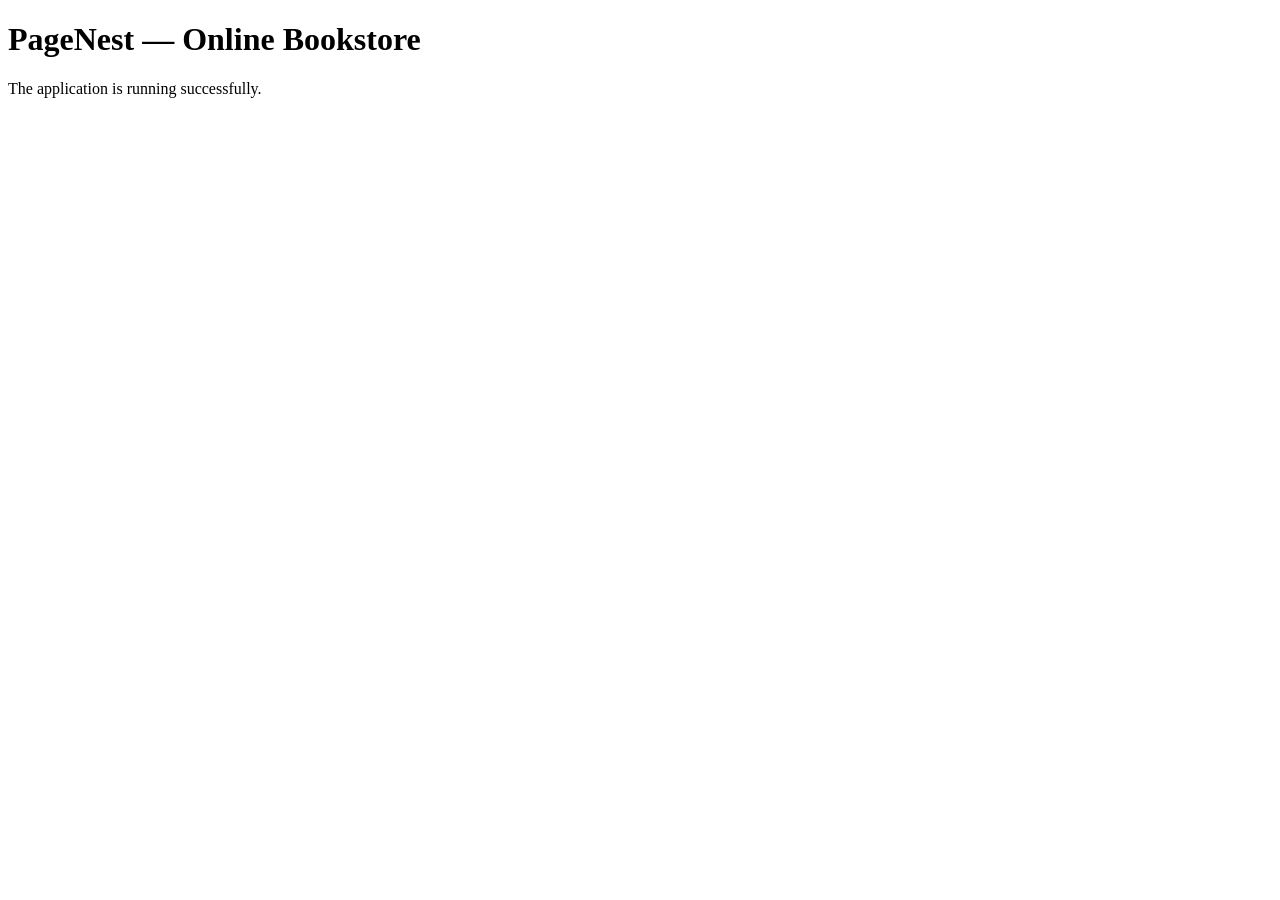
==== src/main/resources/templates/index.html @ 5fdab847 "Bootstrap Spring Boot PageNest skeleton Initialize the PageNest project with a Maven-based Spring Bo" ====
<!DOCTYPE html>
<html lang="en" xmlns:th="http://www.thymeleaf.org">
<head>
    <meta charset="UTF-8">
    <meta name="viewport" content="width=device-width, initial-scale=1.0">
    <title>PageNest</title>
    <link rel="stylesheet" th:href="@{/css/style.css}" href="/css/style.css">
</head>
<body>
    <main class="welcome">
        <h1>PageNest — Online Bookstore</h1>
        <p>The application is running successfully.</p>
    </main>
    <script th:src="@{/js/app.js}" src="/js/app.js"></script>
</body>
</html>
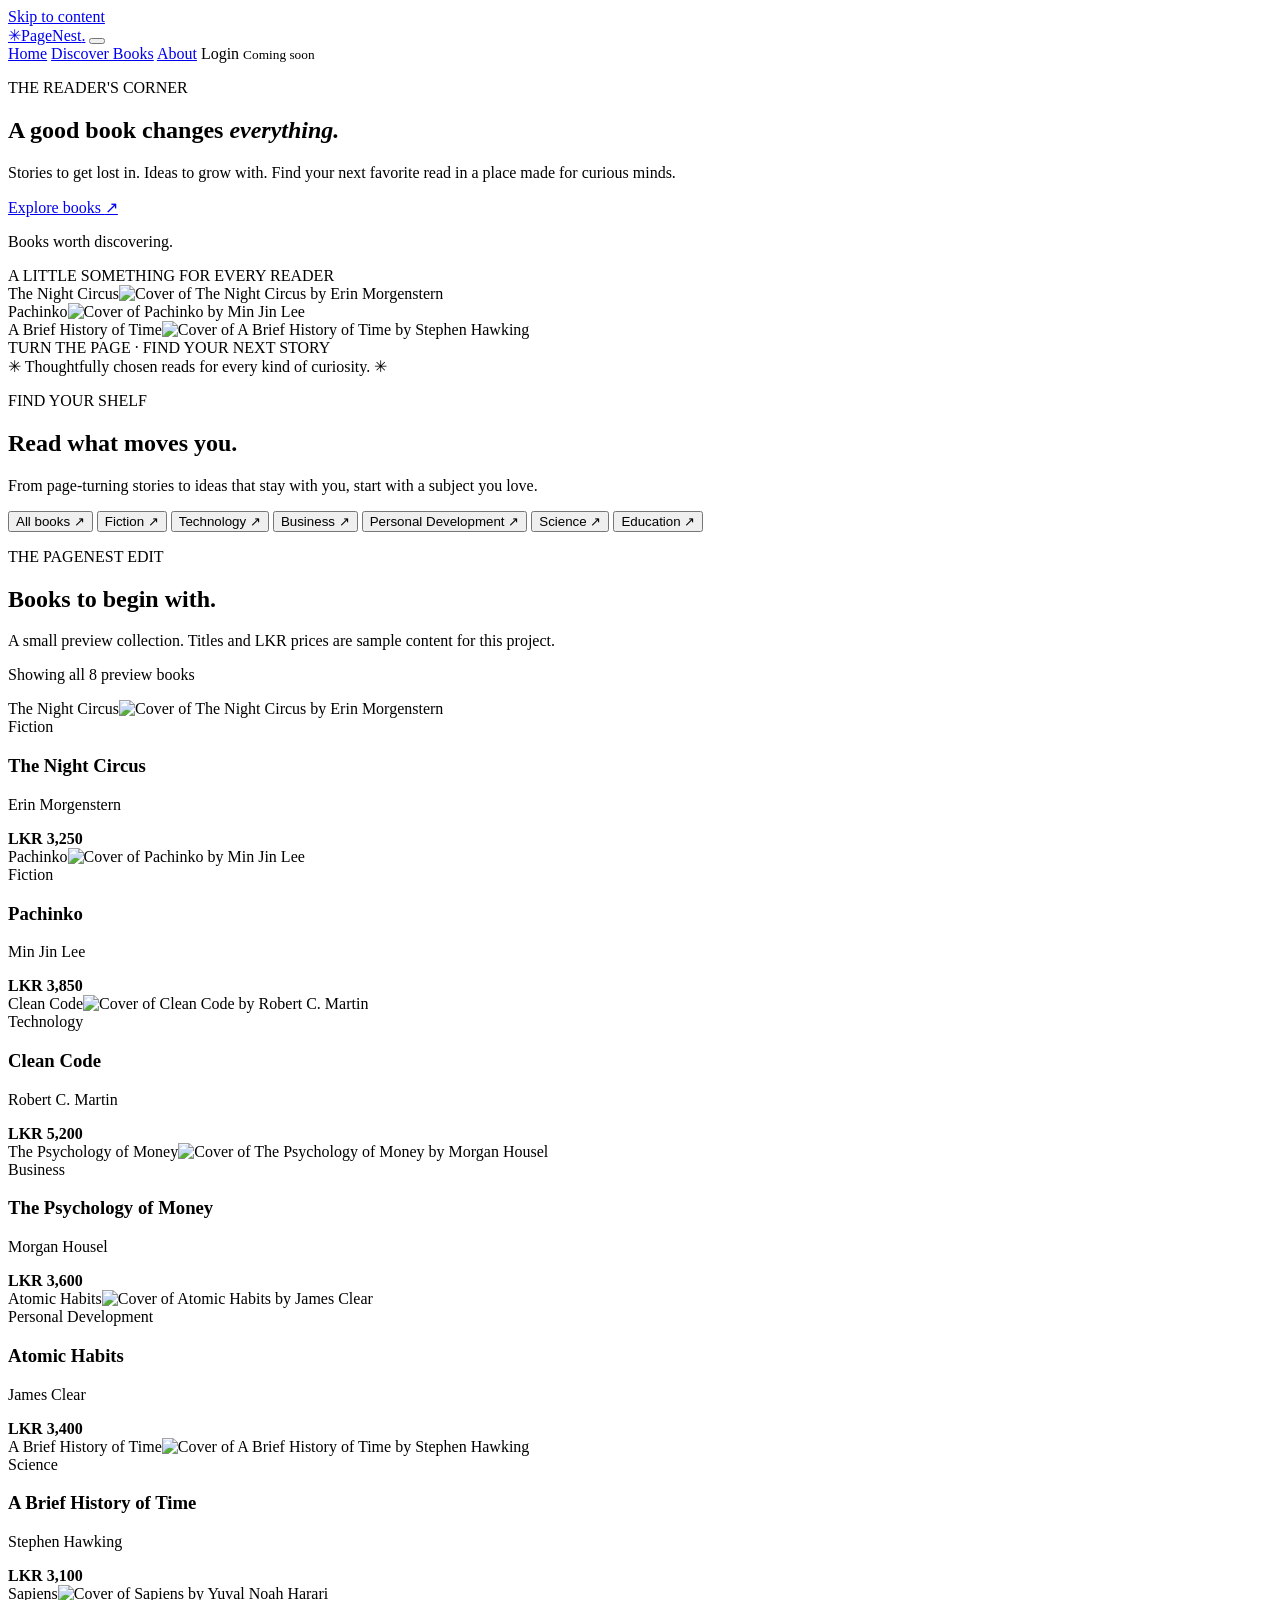
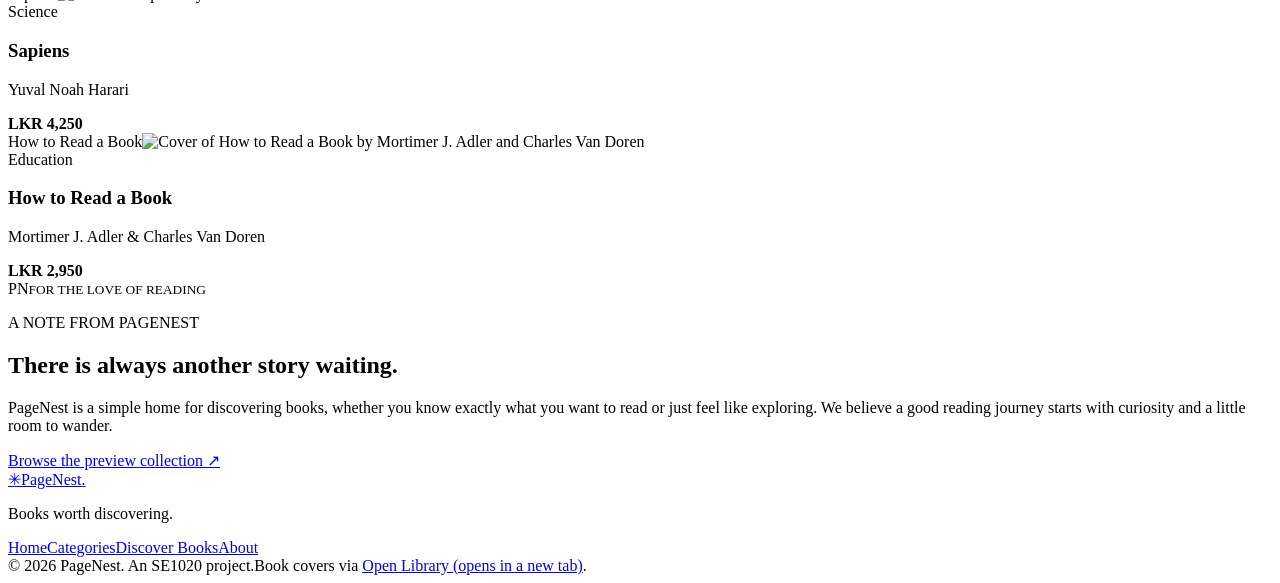
==== commit da484db6: "add customer book catalog and details" ====
--- a/src/main/resources/templates/index.html
+++ b/src/main/resources/templates/index.html
@@ -3,14 +3,85 @@
 <head>
     <meta charset="UTF-8">
     <meta name="viewport" content="width=device-width, initial-scale=1.0">
-    <title>PageNest</title>
+    <meta name="theme-color" content="#193d32">
+    <meta name="description" content="PageNest: books worth discovering. Explore stories and ideas for every kind of reader.">
+    <title>PageNest | Books worth discovering</title>
     <link rel="stylesheet" th:href="@{/css/style.css}" href="/css/style.css">
+    <script defer th:src="@{/js/app.js}" src="/js/app.js"></script>
 </head>
 <body>
-    <main class="welcome">
-        <h1>PageNest — Online Bookstore</h1>
-        <p>The application is running successfully.</p>
+    <a class="skip-link" href="#main-content">Skip to content</a>
+    <header class="site-header" id="home">
+        <div class="container header-inner">
+            <a class="brand" href="#home" aria-label="PageNest, back to top"><span class="brand-icon" aria-hidden="true">✳</span>PageNest<span class="brand-dot">.</span></a>
+            <button class="menu-toggle" type="button" aria-controls="primary-navigation" aria-expanded="false" aria-label="Open menu"><span></span><span></span><span></span></button>
+            <nav class="primary-navigation" id="primary-navigation" aria-label="Primary navigation">
+                <a href="#home" aria-current="page">Home</a>
+                <a href="#featured">Discover Books</a>
+                <a href="#about">About</a>
+                <span class="coming-soon" aria-label="Login is coming soon">Login <small>Coming soon</small></span>
+            </nav>
+        </div>
+    </header>
+
+    <main id="main-content">
+        <section class="hero" aria-labelledby="hero-title">
+            <div class="container hero-grid">
+                <div class="hero-copy">
+                    <p class="eyebrow">THE READER'S CORNER</p>
+                    <h1 id="hero-title">A good book changes <em>everything.</em></h1>
+                    <p class="hero-description">Stories to get lost in. Ideas to grow with. Find your next favorite read in a place made for curious minds.</p>
+                    <a class="primary-cta" href="#featured">Explore books <span aria-hidden="true">↗</span></a>
+                    <p class="hero-tagline">Books worth discovering.</p>
+                </div>
+                <div class="hero-art" role="group" aria-label="A selection of books from the PageNest preview collection">
+                    <span class="hero-art-label">A LITTLE SOMETHING FOR EVERY READER</span>
+                    <div class="hero-book hero-book-one"><span aria-hidden="true">The Night Circus</span><img data-cover-image src="https://covers.openlibrary.org/b/id/8773134-M.jpg?default=false" alt="Cover of The Night Circus by Erin Morgenstern" width="180" height="270"></div>
+                    <div class="hero-book hero-book-two"><span aria-hidden="true">Pachinko</span><img data-cover-image src="https://covers.openlibrary.org/b/id/8044605-M.jpg?default=false" alt="Cover of Pachinko by Min Jin Lee" width="220" height="330"></div>
+                    <div class="hero-book hero-book-three"><span aria-hidden="true">A Brief History of Time</span><img data-cover-image src="https://covers.openlibrary.org/b/id/10432365-M.jpg?default=false" alt="Cover of A Brief History of Time by Stephen Hawking" width="180" height="270"></div>
+                    <span class="hero-art-footer">TURN THE PAGE · FIND YOUR NEXT STORY</span>
+                </div>
+            </div>
+        </section>
+
+        <div class="reading-note"><div class="container"><span aria-hidden="true">✳</span> Thoughtfully chosen reads for every kind of curiosity. <span aria-hidden="true">✳</span></div></div>
+
+        <section class="categories section-space" id="categories" aria-labelledby="categories-title">
+            <div class="container">
+                <div class="section-heading"><div><p class="eyebrow">FIND YOUR SHELF</p><h2 id="categories-title">Read what moves you.</h2></div><p>From page-turning stories to ideas that stay with you, start with a subject you love.</p></div>
+                <div class="category-list" role="group" aria-label="Filter preview books by category">
+                    <button class="category-button is-active" type="button" data-category="all" aria-pressed="true">All books <span aria-hidden="true">↗</span></button>
+                    <button class="category-button" type="button" data-category="fiction" aria-pressed="false">Fiction <span aria-hidden="true">↗</span></button>
+                    <button class="category-button" type="button" data-category="technology" aria-pressed="false">Technology <span aria-hidden="true">↗</span></button>
+                    <button class="category-button" type="button" data-category="business" aria-pressed="false">Business <span aria-hidden="true">↗</span></button>
+                    <button class="category-button" type="button" data-category="personal-development" aria-pressed="false">Personal Development <span aria-hidden="true">↗</span></button>
+                    <button class="category-button" type="button" data-category="science" aria-pressed="false">Science <span aria-hidden="true">↗</span></button>
+                    <button class="category-button" type="button" data-category="education" aria-pressed="false">Education <span aria-hidden="true">↗</span></button>
+                </div>
+            </div>
+        </section>
+
+        <section class="featured section-space" id="featured" aria-labelledby="featured-title">
+            <div class="container">
+                <div class="section-heading"><div><p class="eyebrow">THE PAGENEST EDIT</p><h2 id="featured-title">Books to begin with.</h2></div><p>A small preview collection. Titles and LKR prices are sample content for this project.</p></div>
+                <p class="results-note" id="results-note" role="status" aria-live="polite">Showing all 8 preview books</p>
+                <!-- Demo books are grouped here until a later milestone provides backend data. -->
+                <div class="book-grid">
+                    <article class="book-card" data-book-category="fiction"><div class="book-cover cover-one"><span class="cover-fallback">The Night Circus</span><img data-cover-image src="https://covers.openlibrary.org/b/id/8773134-M.jpg?default=false" alt="Cover of The Night Circus by Erin Morgenstern" loading="lazy" width="240" height="360"></div><div class="book-info"><span class="book-genre">Fiction</span><h3>The Night Circus</h3><p>Erin Morgenstern</p><strong>LKR 3,250</strong></div></article>
+                    <article class="book-card" data-book-category="fiction"><div class="book-cover cover-two"><span class="cover-fallback">Pachinko</span><img data-cover-image src="https://covers.openlibrary.org/b/id/8044605-M.jpg?default=false" alt="Cover of Pachinko by Min Jin Lee" loading="lazy" width="240" height="360"></div><div class="book-info"><span class="book-genre">Fiction</span><h3>Pachinko</h3><p>Min Jin Lee</p><strong>LKR 3,850</strong></div></article>
+                    <article class="book-card" data-book-category="technology"><div class="book-cover cover-three"><span class="cover-fallback">Clean Code</span><img data-cover-image src="https://covers.openlibrary.org/b/id/8065615-M.jpg?default=false" alt="Cover of Clean Code by Robert C. Martin" loading="lazy" width="240" height="360"></div><div class="book-info"><span class="book-genre">Technology</span><h3>Clean Code</h3><p>Robert C. Martin</p><strong>LKR 5,200</strong></div></article>
+                    <article class="book-card" data-book-category="business"><div class="book-cover cover-four"><span class="cover-fallback">The Psychology of Money</span><img data-cover-image src="https://covers.openlibrary.org/b/id/10389354-M.jpg?default=false" alt="Cover of The Psychology of Money by Morgan Housel" loading="lazy" width="240" height="360"></div><div class="book-info"><span class="book-genre">Business</span><h3>The Psychology of Money</h3><p>Morgan Housel</p><strong>LKR 3,600</strong></div></article>
+                    <article class="book-card" data-book-category="personal-development"><div class="book-cover cover-five"><span class="cover-fallback">Atomic Habits</span><img data-cover-image src="https://covers.openlibrary.org/b/id/12539702-M.jpg?default=false" alt="Cover of Atomic Habits by James Clear" loading="lazy" width="240" height="360"></div><div class="book-info"><span class="book-genre">Personal Development</span><h3>Atomic Habits</h3><p>James Clear</p><strong>LKR 3,400</strong></div></article>
+                    <article class="book-card" data-book-category="science"><div class="book-cover cover-six"><span class="cover-fallback">A Brief History of Time</span><img data-cover-image src="https://covers.openlibrary.org/b/id/10432365-M.jpg?default=false" alt="Cover of A Brief History of Time by Stephen Hawking" loading="lazy" width="240" height="360"></div><div class="book-info"><span class="book-genre">Science</span><h3>A Brief History of Time</h3><p>Stephen Hawking</p><strong>LKR 3,100</strong></div></article>
+                    <article class="book-card" data-book-category="science"><div class="book-cover cover-seven"><span class="cover-fallback">Sapiens</span><img data-cover-image src="https://covers.openlibrary.org/b/id/8634250-M.jpg?default=false" alt="Cover of Sapiens by Yuval Noah Harari" loading="lazy" width="240" height="360"></div><div class="book-info"><span class="book-genre">Science</span><h3>Sapiens</h3><p>Yuval Noah Harari</p><strong>LKR 4,250</strong></div></article>
+                    <article class="book-card" data-book-category="education"><div class="book-cover cover-eight"><span class="cover-fallback">How to Read a Book</span><img data-cover-image src="https://covers.openlibrary.org/b/id/405381-M.jpg?default=false" alt="Cover of How to Read a Book by Mortimer J. Adler and Charles Van Doren" loading="lazy" width="240" height="360"></div><div class="book-info"><span class="book-genre">Education</span><h3>How to Read a Book</h3><p>Mortimer J. Adler &amp; Charles Van Doren</p><strong>LKR 2,950</strong></div></article>
+                </div>
+            </div>
+        </section>
+
+        <section class="about section-space" id="about" aria-labelledby="about-title"><div class="container about-grid"><div class="about-art" aria-hidden="true"><span>P</span><span>N</span><small>FOR THE LOVE OF READING</small></div><div class="about-copy"><p class="eyebrow">A NOTE FROM PAGENEST</p><h2 id="about-title">There is always another story waiting.</h2><p>PageNest is a simple home for discovering books, whether you know exactly what you want to read or just feel like exploring. We believe a good reading journey starts with curiosity and a little room to wander.</p><a href="#featured">Browse the preview collection <span aria-hidden="true">↗</span></a></div></div></section>
     </main>
-    <script th:src="@{/js/app.js}" src="/js/app.js"></script>
+
+    <footer class="site-footer"><div class="container footer-main"><div><a class="brand" href="#home"><span class="brand-icon" aria-hidden="true">✳</span>PageNest<span class="brand-dot">.</span></a><p>Books worth discovering.</p></div><nav aria-label="Footer navigation"><a href="#home">Home</a><a href="#categories">Categories</a><a href="#featured">Discover Books</a><a href="#about">About</a></nav></div><div class="container footer-bottom"><span>© 2026 PageNest. An SE1020 project.</span><span>Book covers via <a href="https://openlibrary.org/" target="_blank" rel="noopener noreferrer">Open Library <span class="sr-only">(opens in a new tab)</span></a>.</span></div></footer>
 </body>
 </html>
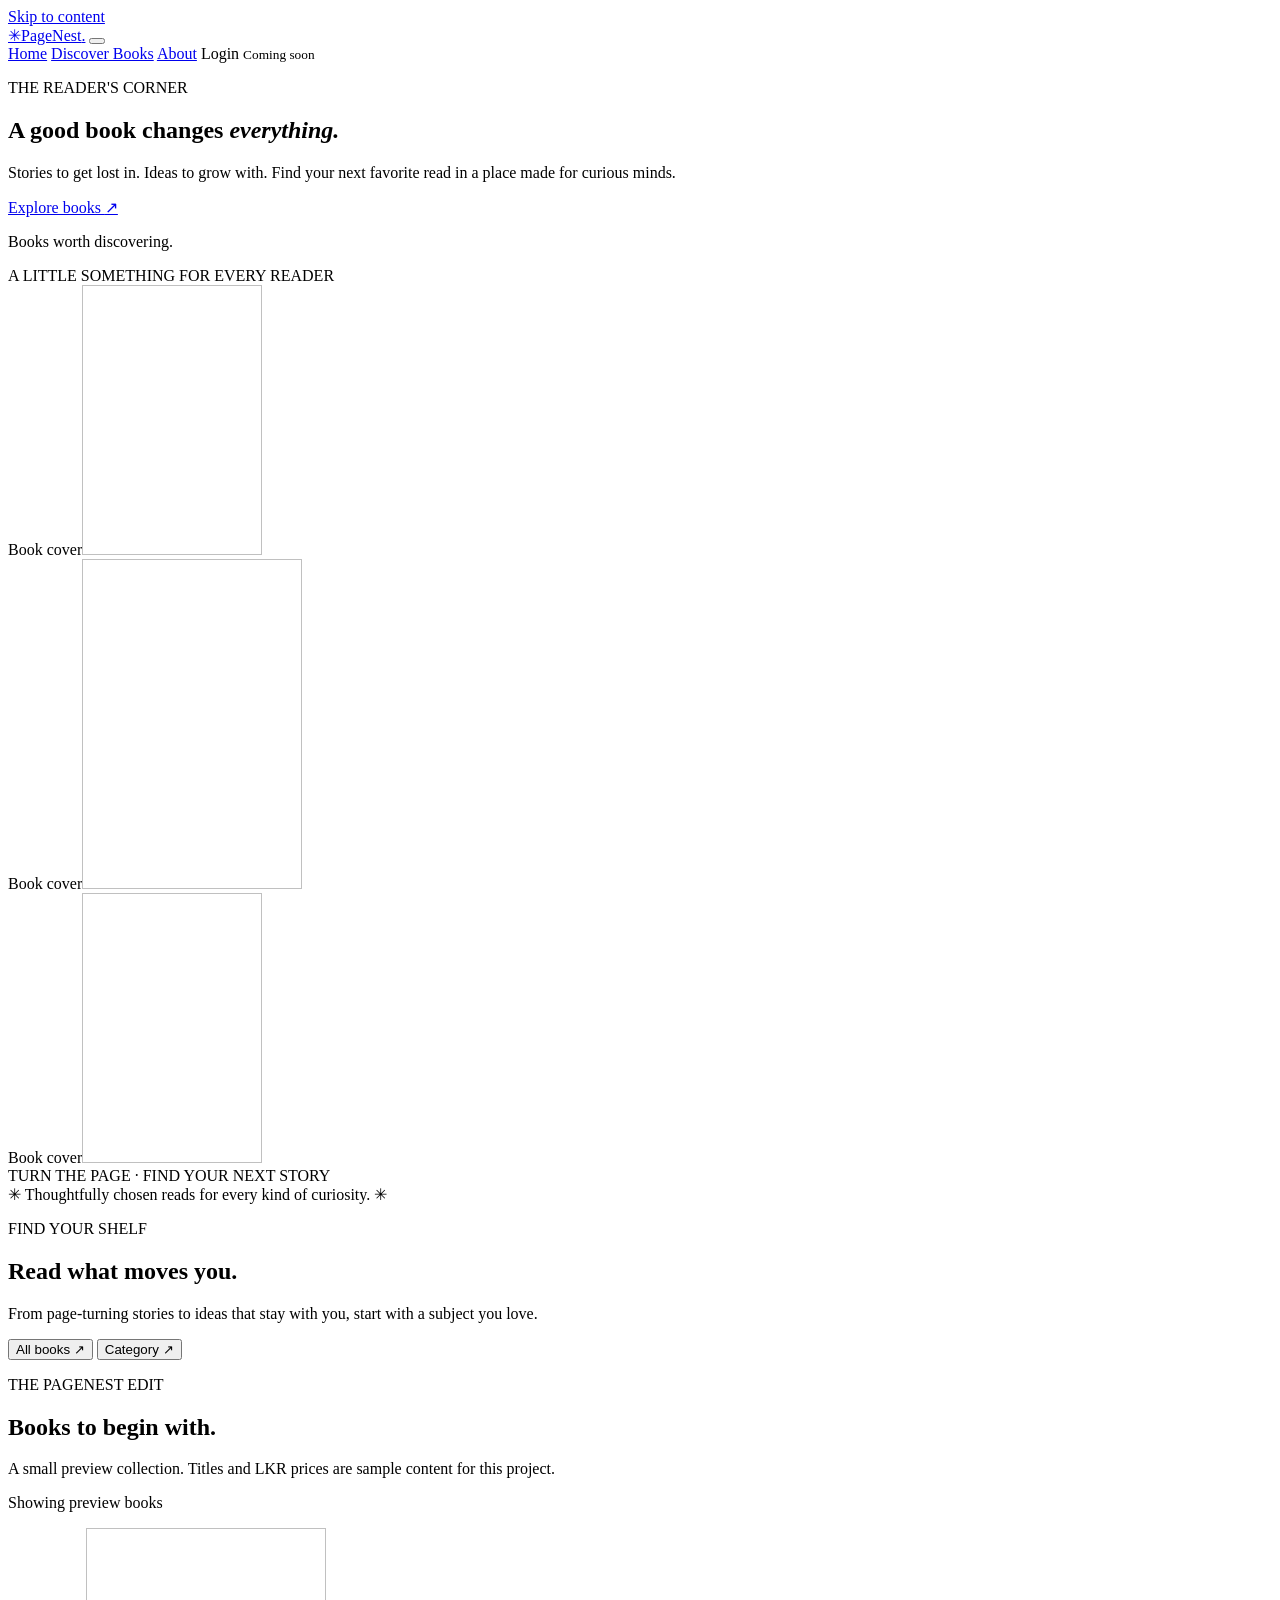
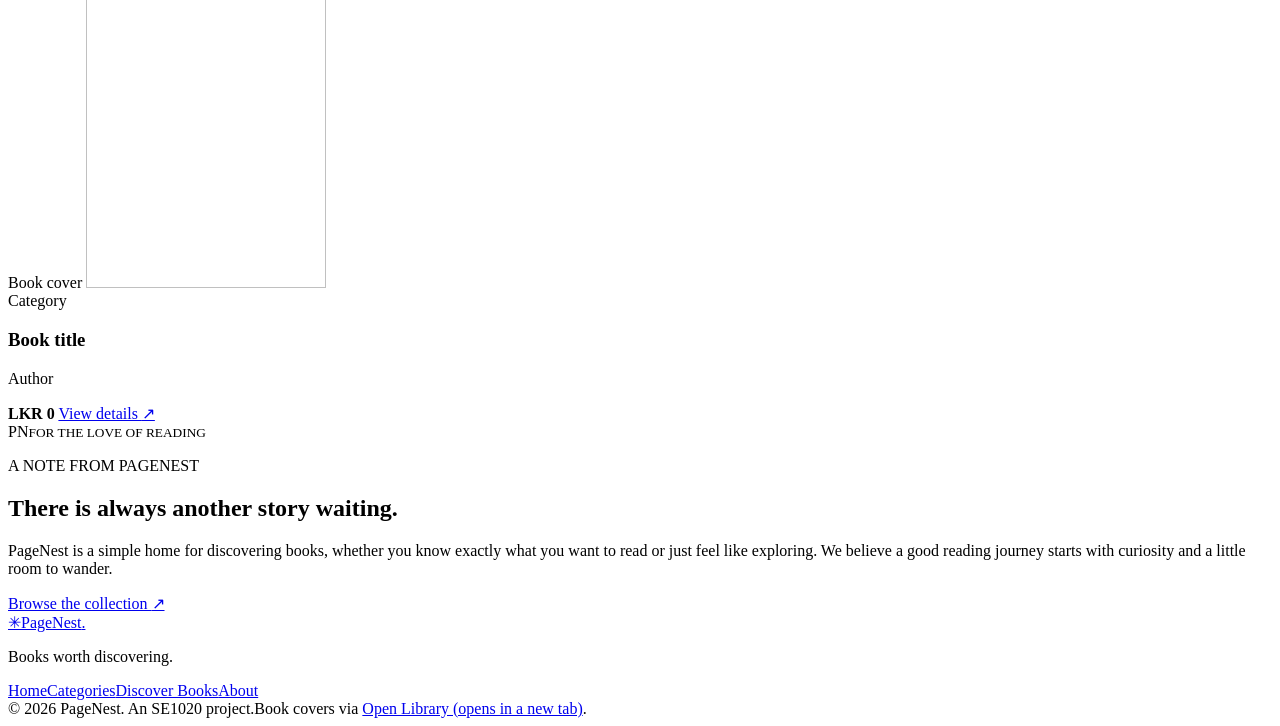
==== commit 767a7e41: "Add searchable book catalog and detail pages Introduce a new in-memory Book domain with `BookService" ====
--- a/src/main/resources/templates/index.html
+++ b/src/main/resources/templates/index.html
@@ -17,7 +17,7 @@
             <button class="menu-toggle" type="button" aria-controls="primary-navigation" aria-expanded="false" aria-label="Open menu"><span></span><span></span><span></span></button>
             <nav class="primary-navigation" id="primary-navigation" aria-label="Primary navigation">
                 <a href="#home" aria-current="page">Home</a>
-                <a href="#featured">Discover Books</a>
+                <a th:href="@{/books}" href="/books">Discover Books</a>
                 <a href="#about">About</a>
                 <span class="coming-soon" aria-label="Login is coming soon">Login <small>Coming soon</small></span>
             </nav>
@@ -31,14 +31,14 @@
                     <p class="eyebrow">THE READER'S CORNER</p>
                     <h1 id="hero-title">A good book changes <em>everything.</em></h1>
                     <p class="hero-description">Stories to get lost in. Ideas to grow with. Find your next favorite read in a place made for curious minds.</p>
-                    <a class="primary-cta" href="#featured">Explore books <span aria-hidden="true">↗</span></a>
+                    <a class="primary-cta" th:href="@{/books}" href="/books">Explore books <span aria-hidden="true">↗</span></a>
                     <p class="hero-tagline">Books worth discovering.</p>
                 </div>
                 <div class="hero-art" role="group" aria-label="A selection of books from the PageNest preview collection">
                     <span class="hero-art-label">A LITTLE SOMETHING FOR EVERY READER</span>
-                    <div class="hero-book hero-book-one"><span aria-hidden="true">The Night Circus</span><img data-cover-image src="https://covers.openlibrary.org/b/id/8773134-M.jpg?default=false" alt="Cover of The Night Circus by Erin Morgenstern" width="180" height="270"></div>
-                    <div class="hero-book hero-book-two"><span aria-hidden="true">Pachinko</span><img data-cover-image src="https://covers.openlibrary.org/b/id/8044605-M.jpg?default=false" alt="Cover of Pachinko by Min Jin Lee" width="220" height="330"></div>
-                    <div class="hero-book hero-book-three"><span aria-hidden="true">A Brief History of Time</span><img data-cover-image src="https://covers.openlibrary.org/b/id/10432365-M.jpg?default=false" alt="Cover of A Brief History of Time by Stephen Hawking" width="180" height="270"></div>
+                    <div class="hero-book hero-book-one" th:with="book=${books[0]}"><span aria-hidden="true" th:text="${book.title}">Book cover</span><img data-cover-image th:src="${book.coverUrl}" th:alt="|Cover of ${book.title} by ${book.author}|" width="180" height="270"></div>
+                    <div class="hero-book hero-book-two" th:with="book=${books[1]}"><span aria-hidden="true" th:text="${book.title}">Book cover</span><img data-cover-image th:src="${book.coverUrl}" th:alt="|Cover of ${book.title} by ${book.author}|" width="220" height="330"></div>
+                    <div class="hero-book hero-book-three" th:with="book=${books[2]}"><span aria-hidden="true" th:text="${book.title}">Book cover</span><img data-cover-image th:src="${book.coverUrl}" th:alt="|Cover of ${book.title} by ${book.author}|" width="180" height="270"></div>
                     <span class="hero-art-footer">TURN THE PAGE · FIND YOUR NEXT STORY</span>
                 </div>
             </div>
@@ -51,12 +51,7 @@
                 <div class="section-heading"><div><p class="eyebrow">FIND YOUR SHELF</p><h2 id="categories-title">Read what moves you.</h2></div><p>From page-turning stories to ideas that stay with you, start with a subject you love.</p></div>
                 <div class="category-list" role="group" aria-label="Filter preview books by category">
                     <button class="category-button is-active" type="button" data-category="all" aria-pressed="true">All books <span aria-hidden="true">↗</span></button>
-                    <button class="category-button" type="button" data-category="fiction" aria-pressed="false">Fiction <span aria-hidden="true">↗</span></button>
-                    <button class="category-button" type="button" data-category="technology" aria-pressed="false">Technology <span aria-hidden="true">↗</span></button>
-                    <button class="category-button" type="button" data-category="business" aria-pressed="false">Business <span aria-hidden="true">↗</span></button>
-                    <button class="category-button" type="button" data-category="personal-development" aria-pressed="false">Personal Development <span aria-hidden="true">↗</span></button>
-                    <button class="category-button" type="button" data-category="science" aria-pressed="false">Science <span aria-hidden="true">↗</span></button>
-                    <button class="category-button" type="button" data-category="education" aria-pressed="false">Education <span aria-hidden="true">↗</span></button>
+                    <button class="category-button" type="button" th:each="category : ${categories}" th:attr="data-category=${#strings.toLowerCase(#strings.replace(category, ' ', '-'))}" aria-pressed="false"><span th:text="${category}">Category</span> <span aria-hidden="true">↗</span></button>
                 </div>
             </div>
         </section>
@@ -64,24 +59,28 @@
         <section class="featured section-space" id="featured" aria-labelledby="featured-title">
             <div class="container">
                 <div class="section-heading"><div><p class="eyebrow">THE PAGENEST EDIT</p><h2 id="featured-title">Books to begin with.</h2></div><p>A small preview collection. Titles and LKR prices are sample content for this project.</p></div>
-                <p class="results-note" id="results-note" role="status" aria-live="polite">Showing all 8 preview books</p>
-                <!-- Demo books are grouped here until a later milestone provides backend data. -->
+                <p class="results-note" id="results-note" role="status" aria-live="polite" th:text="|Showing all ${#lists.size(books)} preview books|">Showing preview books</p>
                 <div class="book-grid">
-                    <article class="book-card" data-book-category="fiction"><div class="book-cover cover-one"><span class="cover-fallback">The Night Circus</span><img data-cover-image src="https://covers.openlibrary.org/b/id/8773134-M.jpg?default=false" alt="Cover of The Night Circus by Erin Morgenstern" loading="lazy" width="240" height="360"></div><div class="book-info"><span class="book-genre">Fiction</span><h3>The Night Circus</h3><p>Erin Morgenstern</p><strong>LKR 3,250</strong></div></article>
-                    <article class="book-card" data-book-category="fiction"><div class="book-cover cover-two"><span class="cover-fallback">Pachinko</span><img data-cover-image src="https://covers.openlibrary.org/b/id/8044605-M.jpg?default=false" alt="Cover of Pachinko by Min Jin Lee" loading="lazy" width="240" height="360"></div><div class="book-info"><span class="book-genre">Fiction</span><h3>Pachinko</h3><p>Min Jin Lee</p><strong>LKR 3,850</strong></div></article>
-                    <article class="book-card" data-book-category="technology"><div class="book-cover cover-three"><span class="cover-fallback">Clean Code</span><img data-cover-image src="https://covers.openlibrary.org/b/id/8065615-M.jpg?default=false" alt="Cover of Clean Code by Robert C. Martin" loading="lazy" width="240" height="360"></div><div class="book-info"><span class="book-genre">Technology</span><h3>Clean Code</h3><p>Robert C. Martin</p><strong>LKR 5,200</strong></div></article>
-                    <article class="book-card" data-book-category="business"><div class="book-cover cover-four"><span class="cover-fallback">The Psychology of Money</span><img data-cover-image src="https://covers.openlibrary.org/b/id/10389354-M.jpg?default=false" alt="Cover of The Psychology of Money by Morgan Housel" loading="lazy" width="240" height="360"></div><div class="book-info"><span class="book-genre">Business</span><h3>The Psychology of Money</h3><p>Morgan Housel</p><strong>LKR 3,600</strong></div></article>
-                    <article class="book-card" data-book-category="personal-development"><div class="book-cover cover-five"><span class="cover-fallback">Atomic Habits</span><img data-cover-image src="https://covers.openlibrary.org/b/id/12539702-M.jpg?default=false" alt="Cover of Atomic Habits by James Clear" loading="lazy" width="240" height="360"></div><div class="book-info"><span class="book-genre">Personal Development</span><h3>Atomic Habits</h3><p>James Clear</p><strong>LKR 3,400</strong></div></article>
-                    <article class="book-card" data-book-category="science"><div class="book-cover cover-six"><span class="cover-fallback">A Brief History of Time</span><img data-cover-image src="https://covers.openlibrary.org/b/id/10432365-M.jpg?default=false" alt="Cover of A Brief History of Time by Stephen Hawking" loading="lazy" width="240" height="360"></div><div class="book-info"><span class="book-genre">Science</span><h3>A Brief History of Time</h3><p>Stephen Hawking</p><strong>LKR 3,100</strong></div></article>
-                    <article class="book-card" data-book-category="science"><div class="book-cover cover-seven"><span class="cover-fallback">Sapiens</span><img data-cover-image src="https://covers.openlibrary.org/b/id/8634250-M.jpg?default=false" alt="Cover of Sapiens by Yuval Noah Harari" loading="lazy" width="240" height="360"></div><div class="book-info"><span class="book-genre">Science</span><h3>Sapiens</h3><p>Yuval Noah Harari</p><strong>LKR 4,250</strong></div></article>
-                    <article class="book-card" data-book-category="education"><div class="book-cover cover-eight"><span class="cover-fallback">How to Read a Book</span><img data-cover-image src="https://covers.openlibrary.org/b/id/405381-M.jpg?default=false" alt="Cover of How to Read a Book by Mortimer J. Adler and Charles Van Doren" loading="lazy" width="240" height="360"></div><div class="book-info"><span class="book-genre">Education</span><h3>How to Read a Book</h3><p>Mortimer J. Adler &amp; Charles Van Doren</p><strong>LKR 2,950</strong></div></article>
+                    <article class="book-card" th:each="book, status : ${books}" th:attr="data-book-category=${#strings.toLowerCase(#strings.replace(book.category, ' ', '-'))}">
+                        <div class="book-cover" th:classappend="| cover-${status.count}|">
+                            <span class="cover-fallback" aria-hidden="true" th:text="${book.title}">Book cover</span>
+                            <img data-cover-image th:src="${book.coverUrl}" th:alt="|Cover of ${book.title} by ${book.author}|" loading="lazy" width="240" height="360">
+                        </div>
+                        <div class="book-info">
+                            <span class="book-genre" th:text="${book.category}">Category</span>
+                            <h3 th:text="${book.title}">Book title</h3>
+                            <p th:text="${book.author}">Author</p>
+                            <strong th:text="|LKR ${#numbers.formatDecimal(book.price, 1, 'COMMA', 0, 'POINT')}|">LKR 0</strong>
+                            <a class="book-detail-link" th:href="@{/books/{id}(id=${book.id})}" href="/books">View details <span aria-hidden="true">↗</span></a>
+                        </div>
+                    </article>
                 </div>
             </div>
         </section>
 
-        <section class="about section-space" id="about" aria-labelledby="about-title"><div class="container about-grid"><div class="about-art" aria-hidden="true"><span>P</span><span>N</span><small>FOR THE LOVE OF READING</small></div><div class="about-copy"><p class="eyebrow">A NOTE FROM PAGENEST</p><h2 id="about-title">There is always another story waiting.</h2><p>PageNest is a simple home for discovering books, whether you know exactly what you want to read or just feel like exploring. We believe a good reading journey starts with curiosity and a little room to wander.</p><a href="#featured">Browse the preview collection <span aria-hidden="true">↗</span></a></div></div></section>
+        <section class="about section-space" id="about" aria-labelledby="about-title"><div class="container about-grid"><div class="about-art" aria-hidden="true"><span>P</span><span>N</span><small>FOR THE LOVE OF READING</small></div><div class="about-copy"><p class="eyebrow">A NOTE FROM PAGENEST</p><h2 id="about-title">There is always another story waiting.</h2><p>PageNest is a simple home for discovering books, whether you know exactly what you want to read or just feel like exploring. We believe a good reading journey starts with curiosity and a little room to wander.</p><a th:href="@{/books}" href="/books">Browse the collection <span aria-hidden="true">↗</span></a></div></div></section>
     </main>
 
-    <footer class="site-footer"><div class="container footer-main"><div><a class="brand" href="#home"><span class="brand-icon" aria-hidden="true">✳</span>PageNest<span class="brand-dot">.</span></a><p>Books worth discovering.</p></div><nav aria-label="Footer navigation"><a href="#home">Home</a><a href="#categories">Categories</a><a href="#featured">Discover Books</a><a href="#about">About</a></nav></div><div class="container footer-bottom"><span>© 2026 PageNest. An SE1020 project.</span><span>Book covers via <a href="https://openlibrary.org/" target="_blank" rel="noopener noreferrer">Open Library <span class="sr-only">(opens in a new tab)</span></a>.</span></div></footer>
+    <footer class="site-footer"><div class="container footer-main"><div><a class="brand" href="#home"><span class="brand-icon" aria-hidden="true">✳</span>PageNest<span class="brand-dot">.</span></a><p>Books worth discovering.</p></div><nav aria-label="Footer navigation"><a href="#home">Home</a><a href="#categories">Categories</a><a th:href="@{/books}" href="/books">Discover Books</a><a href="#about">About</a></nav></div><div class="container footer-bottom"><span>© 2026 PageNest. An SE1020 project.</span><span>Book covers via <a href="https://openlibrary.org/" target="_blank" rel="noopener noreferrer">Open Library <span class="sr-only">(opens in a new tab)</span></a>.</span></div></footer>
 </body>
 </html>
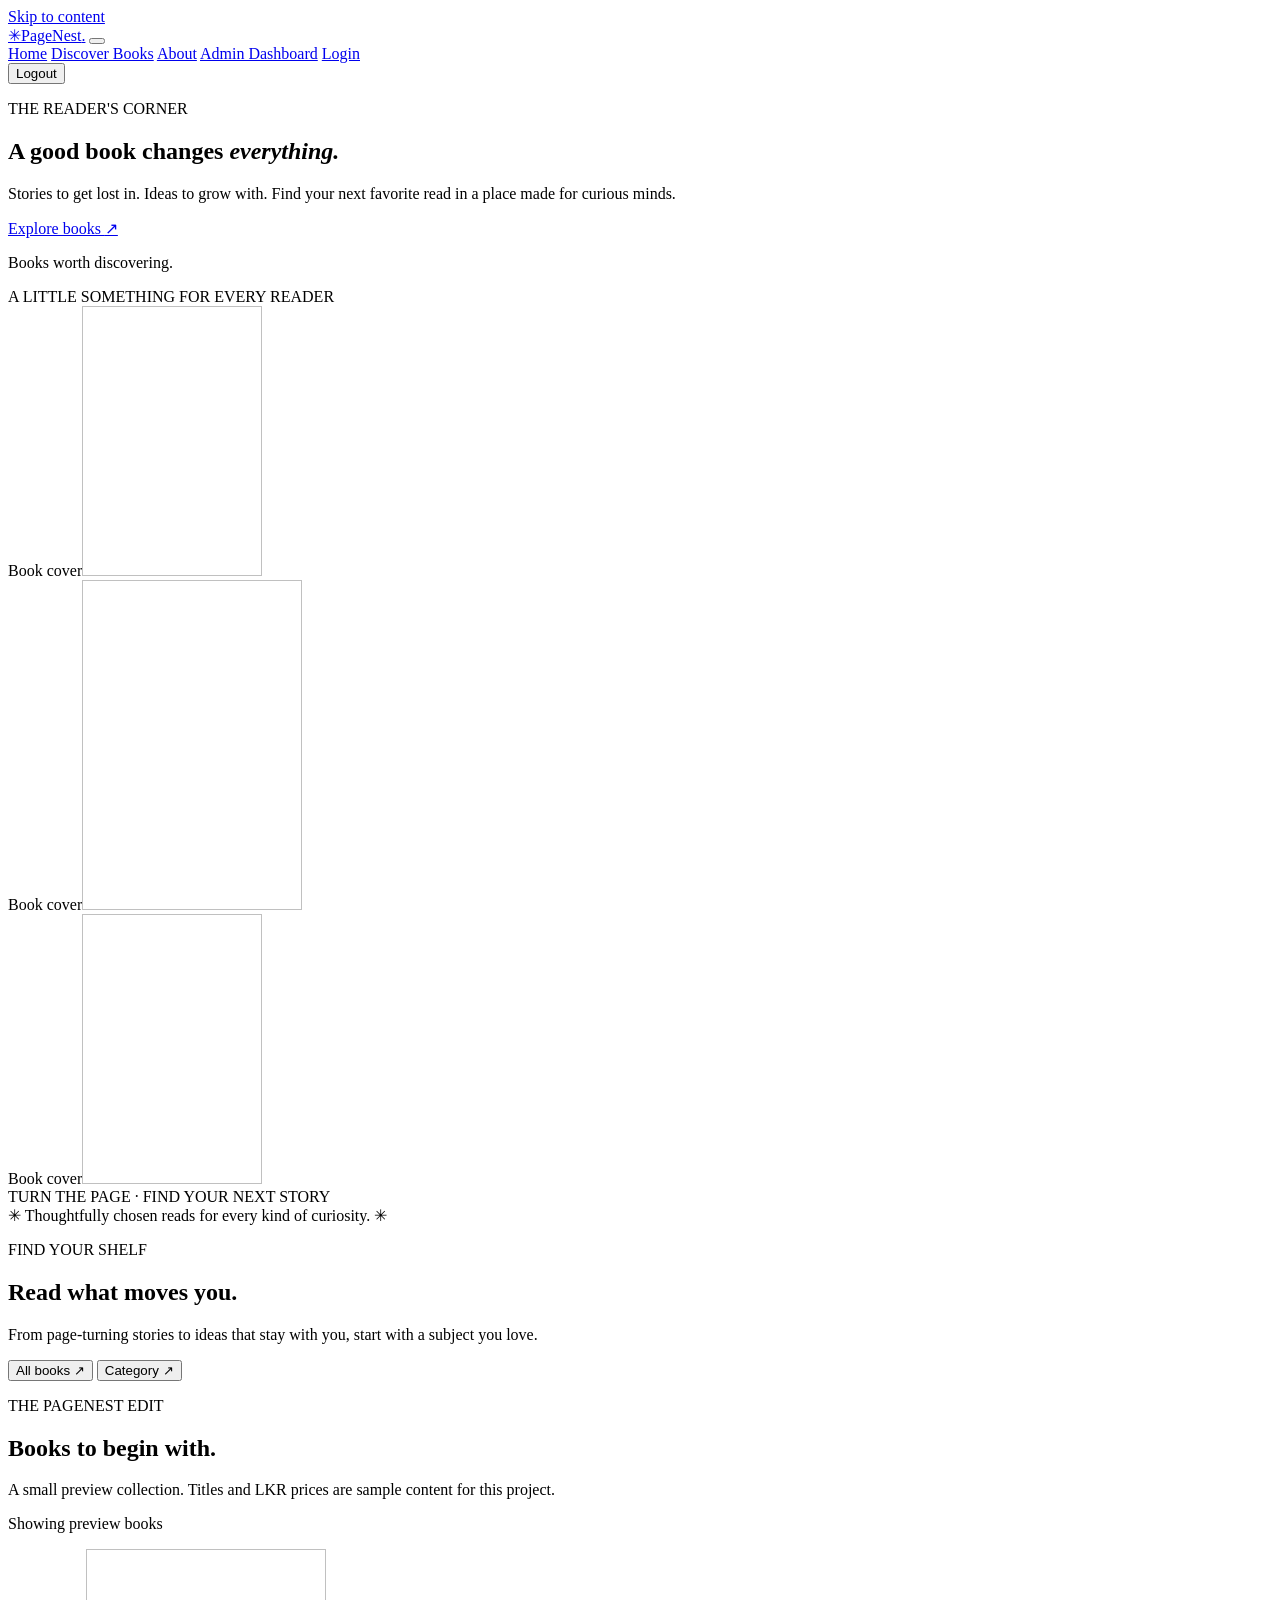
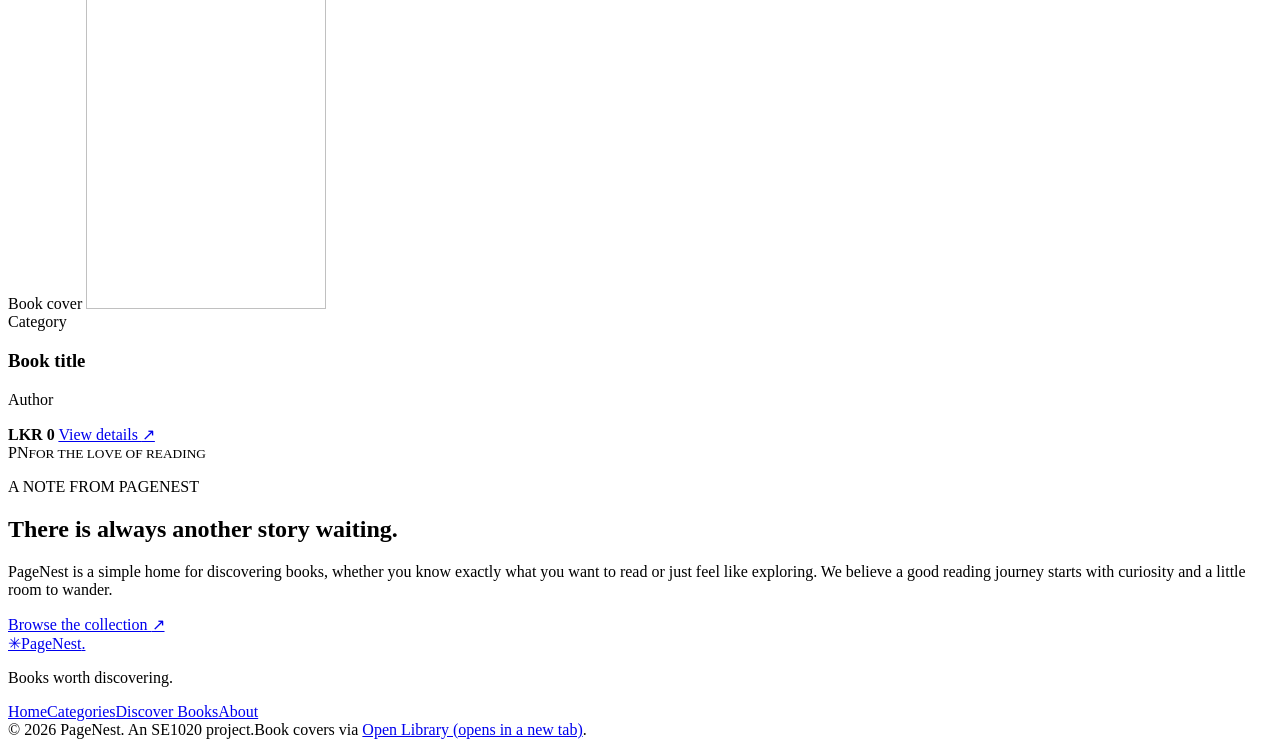
==== commit e4e43a19: "implement login and admin role-based access control" ====
--- a/src/main/resources/templates/index.html
+++ b/src/main/resources/templates/index.html
@@ -19,7 +19,9 @@
                 <a href="#home" aria-current="page">Home</a>
                 <a th:href="@{/books}" href="/books">Discover Books</a>
                 <a href="#about">About</a>
-                <span class="coming-soon" aria-label="Login is coming soon">Login <small>Coming soon</small></span>
+                <a th:if="${adminUser}" th:href="@{/admin}" href="/admin">Admin Dashboard</a>
+                <a th:unless="${signedIn}" th:href="@{/login}" href="/login">Login</a>
+                <form th:if="${signedIn}" class="logout-form" th:action="@{/logout}" method="post"><button type="submit">Logout</button></form>
             </nav>
         </div>
     </header>
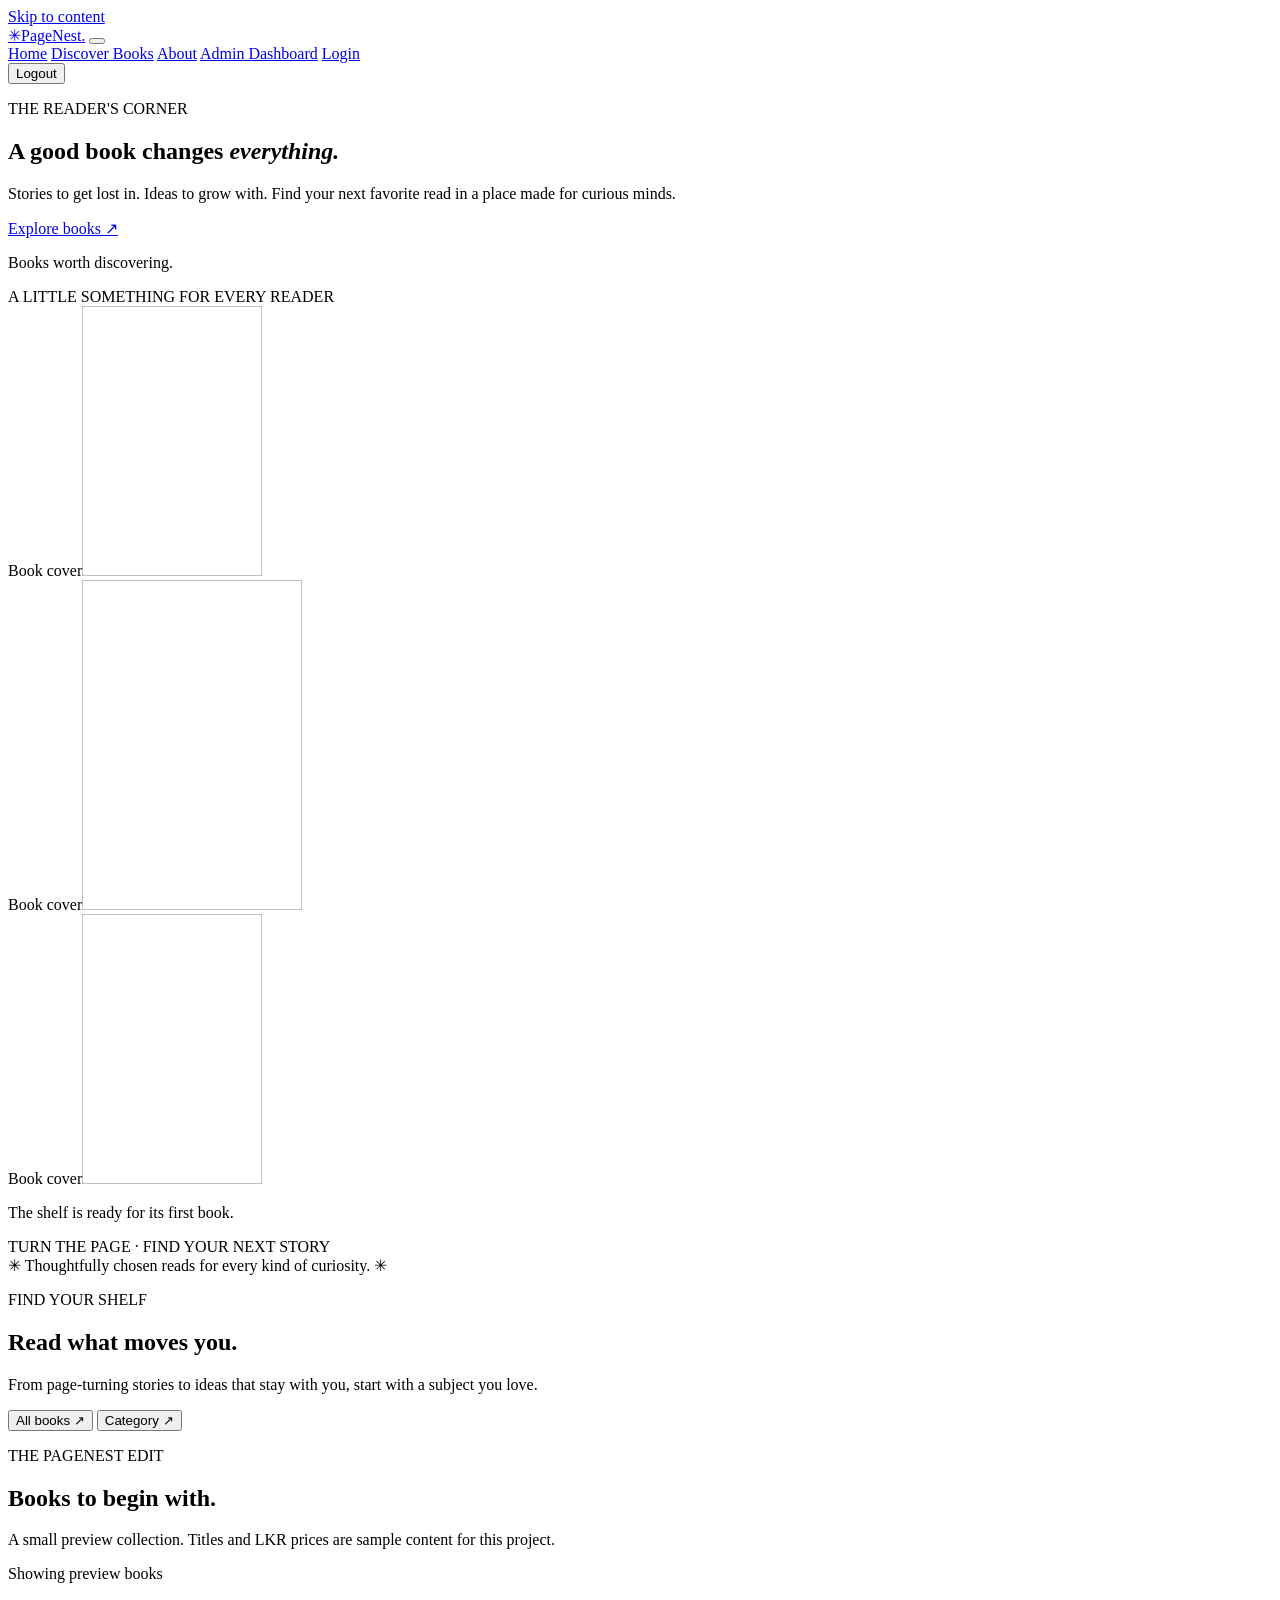
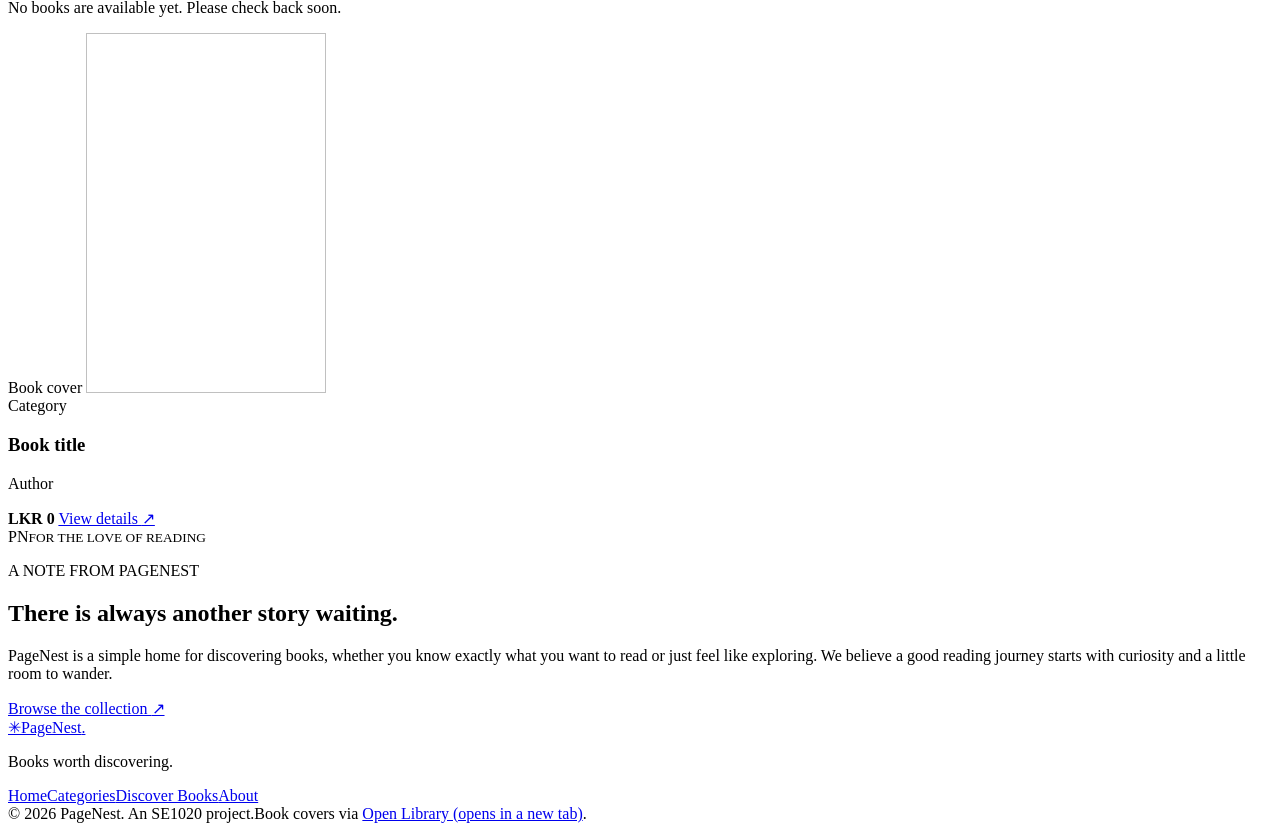
==== commit b786316b: "feat: implement book CRUD with text file persistence" ====
--- a/src/main/resources/templates/index.html
+++ b/src/main/resources/templates/index.html
@@ -38,9 +38,10 @@
                 </div>
                 <div class="hero-art" role="group" aria-label="A selection of books from the PageNest preview collection">
                     <span class="hero-art-label">A LITTLE SOMETHING FOR EVERY READER</span>
-                    <div class="hero-book hero-book-one" th:with="book=${books[0]}"><span aria-hidden="true" th:text="${book.title}">Book cover</span><img data-cover-image th:src="${book.coverUrl}" th:alt="|Cover of ${book.title} by ${book.author}|" width="180" height="270"></div>
-                    <div class="hero-book hero-book-two" th:with="book=${books[1]}"><span aria-hidden="true" th:text="${book.title}">Book cover</span><img data-cover-image th:src="${book.coverUrl}" th:alt="|Cover of ${book.title} by ${book.author}|" width="220" height="330"></div>
-                    <div class="hero-book hero-book-three" th:with="book=${books[2]}"><span aria-hidden="true" th:text="${book.title}">Book cover</span><img data-cover-image th:src="${book.coverUrl}" th:alt="|Cover of ${book.title} by ${book.author}|" width="180" height="270"></div>
+                    <div class="hero-book hero-book-one" th:if="${#lists.size(books) > 0}" th:with="book=${books[0]}"><span aria-hidden="true" th:text="${book.title}">Book cover</span><img data-cover-image th:if="${!#strings.isEmpty(book.coverUrl)}" th:src="${book.coverUrl}" th:alt="|Cover of ${book.title} by ${book.author}|" width="180" height="270"></div>
+                    <div class="hero-book hero-book-two" th:if="${#lists.size(books) > 1}" th:with="book=${books[1]}"><span aria-hidden="true" th:text="${book.title}">Book cover</span><img data-cover-image th:if="${!#strings.isEmpty(book.coverUrl)}" th:src="${book.coverUrl}" th:alt="|Cover of ${book.title} by ${book.author}|" width="220" height="330"></div>
+                    <div class="hero-book hero-book-three" th:if="${#lists.size(books) > 2}" th:with="book=${books[2]}"><span aria-hidden="true" th:text="${book.title}">Book cover</span><img data-cover-image th:if="${!#strings.isEmpty(book.coverUrl)}" th:src="${book.coverUrl}" th:alt="|Cover of ${book.title} by ${book.author}|" width="180" height="270"></div>
+                    <p class="hero-empty" th:if="${#lists.isEmpty(books)}">The shelf is ready for its first book.</p>
                     <span class="hero-art-footer">TURN THE PAGE · FIND YOUR NEXT STORY</span>
                 </div>
             </div>
@@ -62,11 +63,12 @@
             <div class="container">
                 <div class="section-heading"><div><p class="eyebrow">THE PAGENEST EDIT</p><h2 id="featured-title">Books to begin with.</h2></div><p>A small preview collection. Titles and LKR prices are sample content for this project.</p></div>
                 <p class="results-note" id="results-note" role="status" aria-live="polite" th:text="|Showing all ${#lists.size(books)} preview books|">Showing preview books</p>
+                <p class="empty-results" th:if="${#lists.isEmpty(books)}">No books are available yet. Please check back soon.</p>
                 <div class="book-grid">
                     <article class="book-card" th:each="book, status : ${books}" th:attr="data-book-category=${#strings.toLowerCase(#strings.replace(book.category, ' ', '-'))}">
                         <div class="book-cover" th:classappend="| cover-${status.count}|">
                             <span class="cover-fallback" aria-hidden="true" th:text="${book.title}">Book cover</span>
-                            <img data-cover-image th:src="${book.coverUrl}" th:alt="|Cover of ${book.title} by ${book.author}|" loading="lazy" width="240" height="360">
+                            <img data-cover-image th:if="${!#strings.isEmpty(book.coverUrl)}" th:src="${book.coverUrl}" th:alt="|Cover of ${book.title} by ${book.author}|" loading="lazy" width="240" height="360">
                         </div>
                         <div class="book-info">
                             <span class="book-genre" th:text="${book.category}">Category</span>
